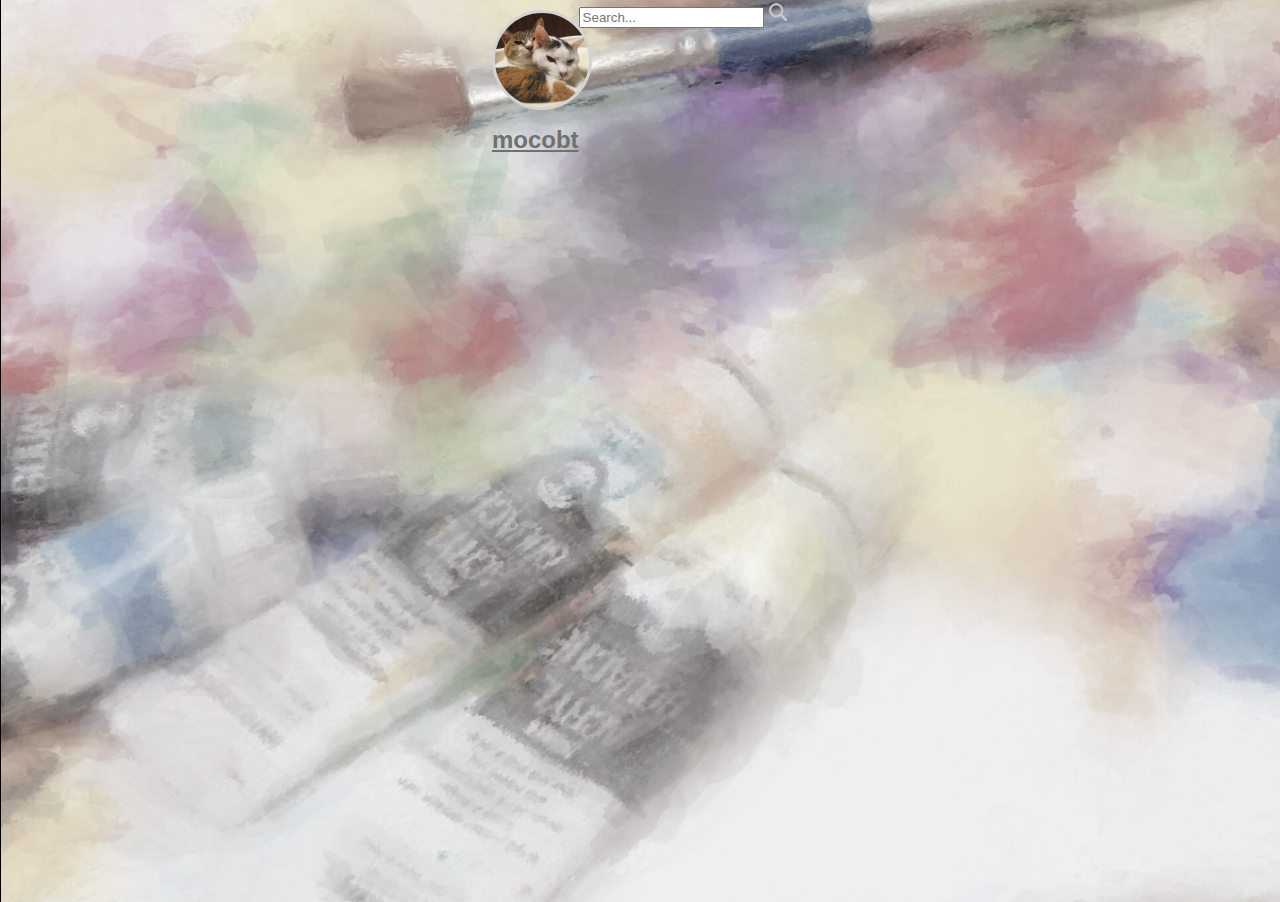
==== categories/index.html @ 71271f44 "Change margin" ====
<!DOCTYPE html>
<html>
  <head>
  <title>
      
          Categories - mocobt
      
  </title>
  <meta charset="utf-8">
  <meta http-equiv="X-UA-Compatible" content="IE=edge">
  <meta name="viewport" content="width=device-width, initial-scale=1">
  <meta name="author" content="mocobt" />
  <link rel="shortcut icon" type="image/x-icon" href="https://j20232.github.io/img/favicon.ico">

  
  
  
  
  
  <link rel="stylesheet" href="https://j20232.github.io/style.min.3cbdd51dca7effbbc3b72f0e4e71160597bf8d98ebe28d6e12bba58ad79f699c.css">
  <link rel="stylesheet" href="https://use.fontawesome.com/releases/v5.8.1/css/all.css" integrity="sha384-50oBUHEmvpQ+1lW4y57PTFmhCaXp0ML5d60M1M7uH2+nqUivzIebhndOJK28anvf" crossorigin="anonymous">

  
  

  <meta property="og:title" content="Categories" />
<meta property="og:description" content="" />
<meta property="og:type" content="website" />
<meta property="og:url" content="https://j20232.github.io/categories/" />

<meta itemprop="name" content="Categories">
<meta itemprop="description" content="">

<meta name="twitter:card" content="summary"/>
<meta name="twitter:title" content="Categories"/>
<meta name="twitter:description" content=""/>

  <!--[if lte IE 9]>
  <script src="https://cdnjs.cloudflare.com/ajax/libs/classlist/1.1.20170427/classList.min.js"></script>
  <![endif]-->

  <!--[if lt IE 9]>
  <script src="https://cdn.jsdelivr.net/npm/html5shiv@3.7.3/dist/html5shiv.min.js"></script>
  <script src="https://cdn.jsdelivr.net/npm/respond.js@1.4.2/dest/respond.min.js"></script>
  <![endif]-->

  </head>

  <body>
    
  <header>
  
  <div class="avatar">
    <img class="avatarMask" src="https://j20232.github.io//img/avatar.jpg">
    <a href="https://j20232.github.io/"><img src="https://j20232.github.io//img/avatar-border.svg"></a>
  </div>
  
  <h2><a class="author" href="https://j20232.github.io/">mocobt</a></h2>
</header>

  
  <div id="searchBox">
    <input type="text" id="searchBoxInput" placeholder="Search..." />
    <img id="searchBoxIcon" src="https://j20232.github.io//img/search.png" />
  </div>
  
  <div id="searchResults"></div>
  
  <div id="contentsList">
    
    
  </div>
  <footer>
</footer>

  
  
  
  
  
  <script src="https://j20232.github.io/bundle.min.b6beead3bd886ebf527ab56e2b273de8e0d48431ef488a495851728fbf5d613d.js"></script>

  </body>
</html>
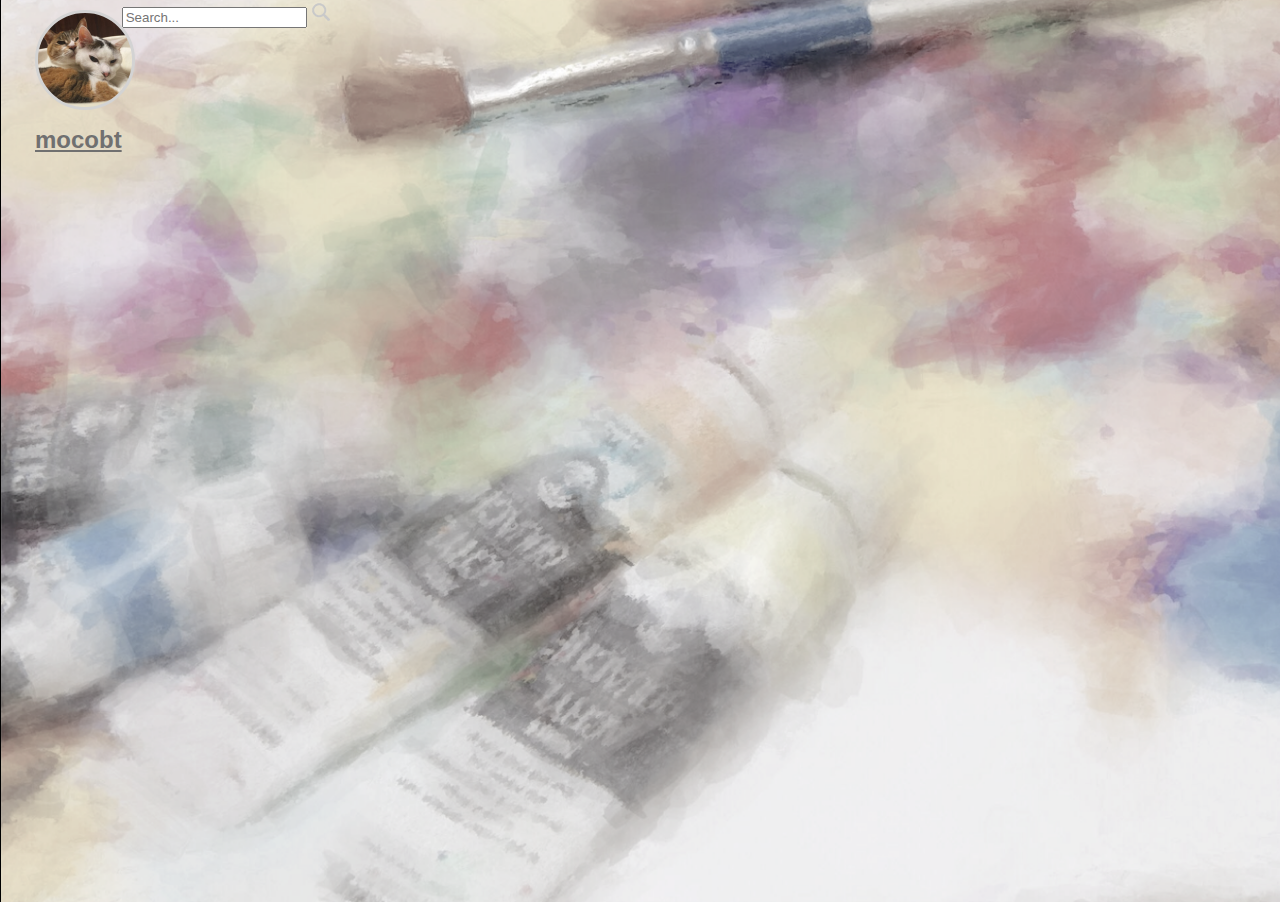
==== commit d724383b: "Change margin" ====
--- a/categories/index.html
+++ b/categories/index.html
@@ -17,7 +17,7 @@
   
   
   
-  <link rel="stylesheet" href="https://j20232.github.io/style.min.3cbdd51dca7effbbc3b72f0e4e71160597bf8d98ebe28d6e12bba58ad79f699c.css">
+  <link rel="stylesheet" href="https://j20232.github.io/style.min.4591b8741ac42470494eecef2139246a23acefe14f0909ce2d24f97dfee57915.css">
   <link rel="stylesheet" href="https://use.fontawesome.com/releases/v5.8.1/css/all.css" integrity="sha384-50oBUHEmvpQ+1lW4y57PTFmhCaXp0ML5d60M1M7uH2+nqUivzIebhndOJK28anvf" crossorigin="anonymous">
 
   
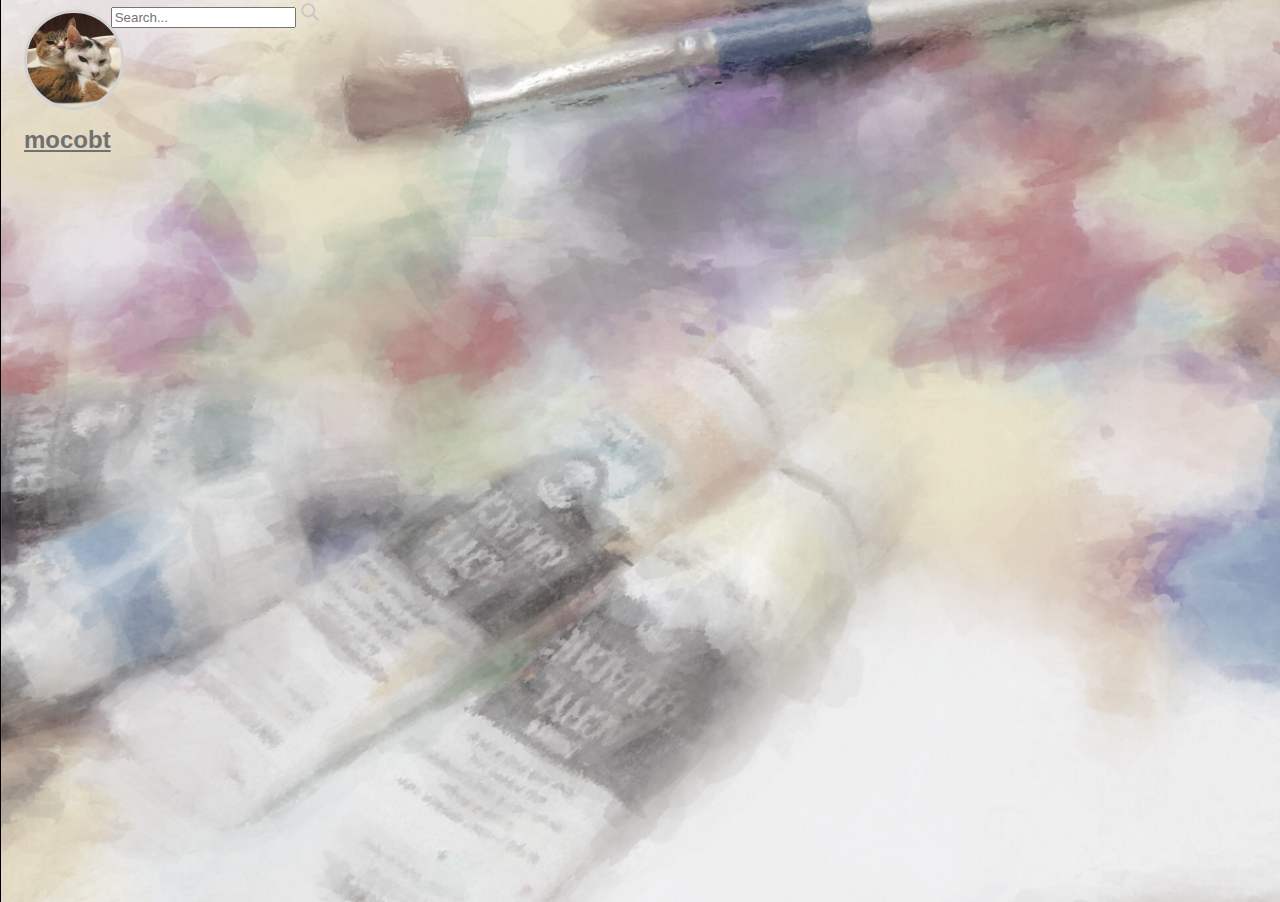
==== commit ea40f29f: "Add marbles" ====
--- a/categories/index.html
+++ b/categories/index.html
@@ -17,7 +17,7 @@
   
   
   
-  <link rel="stylesheet" href="https://j20232.github.io/style.min.4591b8741ac42470494eecef2139246a23acefe14f0909ce2d24f97dfee57915.css">
+  <link rel="stylesheet" href="https://j20232.github.io/style.min.7433d05291cc82dd382061c38c8c078101c1646e3211031a0836134d813d7b1a.css">
   <link rel="stylesheet" href="https://use.fontawesome.com/releases/v5.8.1/css/all.css" integrity="sha384-50oBUHEmvpQ+1lW4y57PTFmhCaXp0ML5d60M1M7uH2+nqUivzIebhndOJK28anvf" crossorigin="anonymous">
 
   
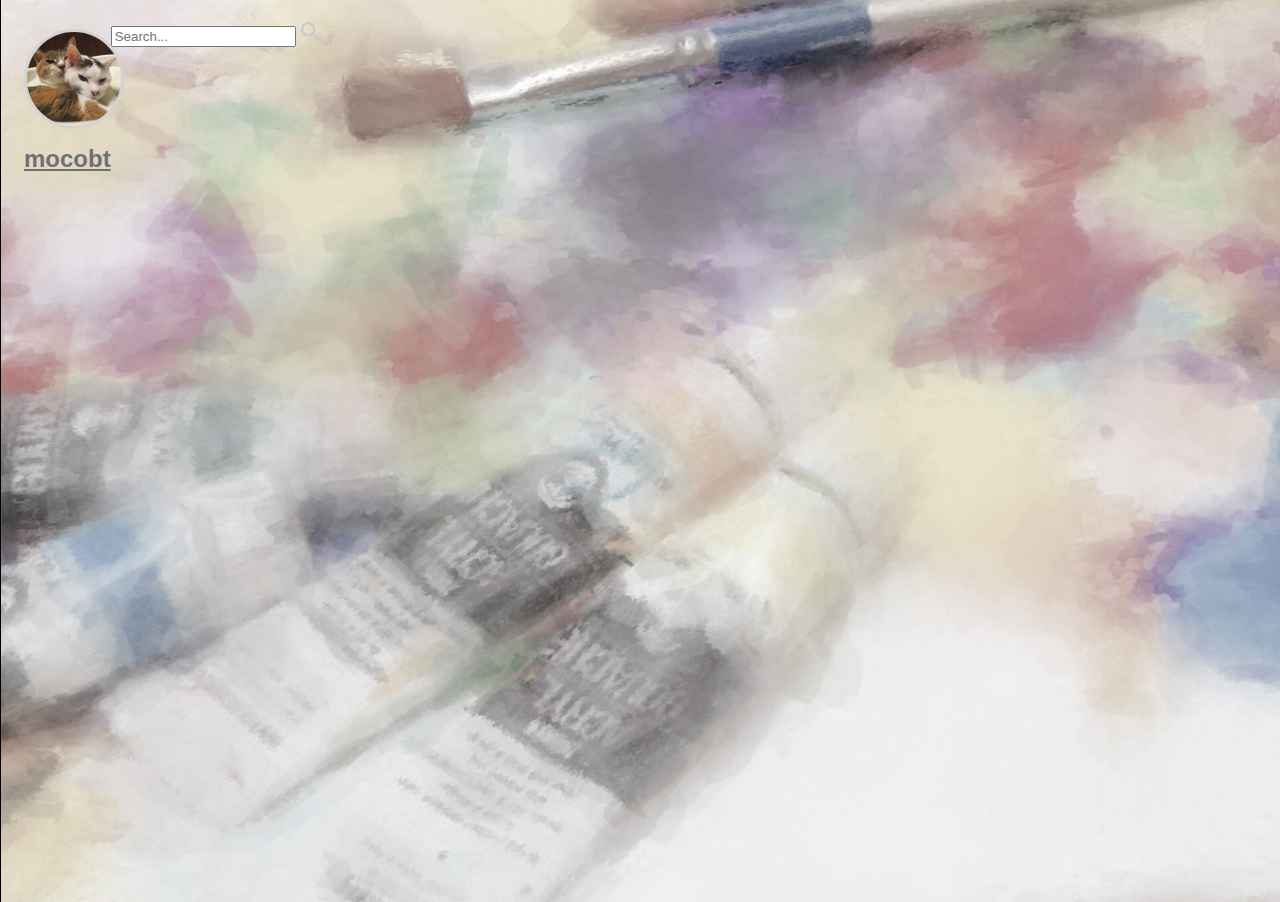
==== commit 9d815c2c: "Add marbles" ====
--- a/categories/index.html
+++ b/categories/index.html
@@ -17,7 +17,7 @@
   
   
   
-  <link rel="stylesheet" href="https://j20232.github.io/style.min.7433d05291cc82dd382061c38c8c078101c1646e3211031a0836134d813d7b1a.css">
+  <link rel="stylesheet" href="https://j20232.github.io/style.min.d45532305cd7dab37d44e6f7ed497950d40b7f88a46ab95e7b03249bdca0bb6f.css">
   <link rel="stylesheet" href="https://use.fontawesome.com/releases/v5.8.1/css/all.css" integrity="sha384-50oBUHEmvpQ+1lW4y57PTFmhCaXp0ML5d60M1M7uH2+nqUivzIebhndOJK28anvf" crossorigin="anonymous">
 
   
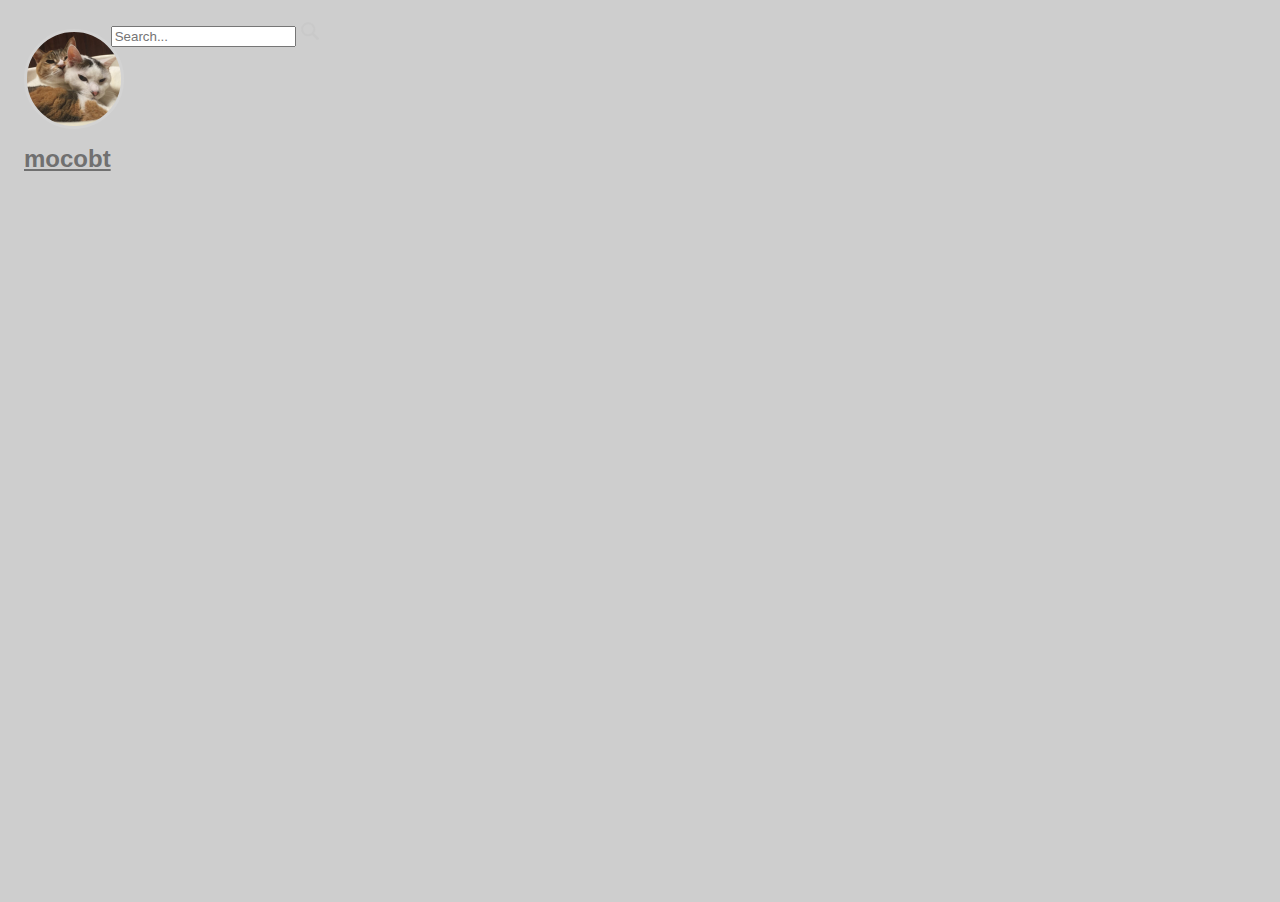
==== commit 109de44e: "Add" ====
--- a/categories/index.html
+++ b/categories/index.html
@@ -17,7 +17,7 @@
   
   
   
-  <link rel="stylesheet" href="https://j20232.github.io/style.min.d45532305cd7dab37d44e6f7ed497950d40b7f88a46ab95e7b03249bdca0bb6f.css">
+  <link rel="stylesheet" href="https://j20232.github.io/style.min.464f6f957088e7a1a60fc9bf826a6ff187b94ea4ff1d295b5dfbc9b1e9b525f6.css">
   <link rel="stylesheet" href="https://use.fontawesome.com/releases/v5.8.1/css/all.css" integrity="sha384-50oBUHEmvpQ+1lW4y57PTFmhCaXp0ML5d60M1M7uH2+nqUivzIebhndOJK28anvf" crossorigin="anonymous">
 
   
